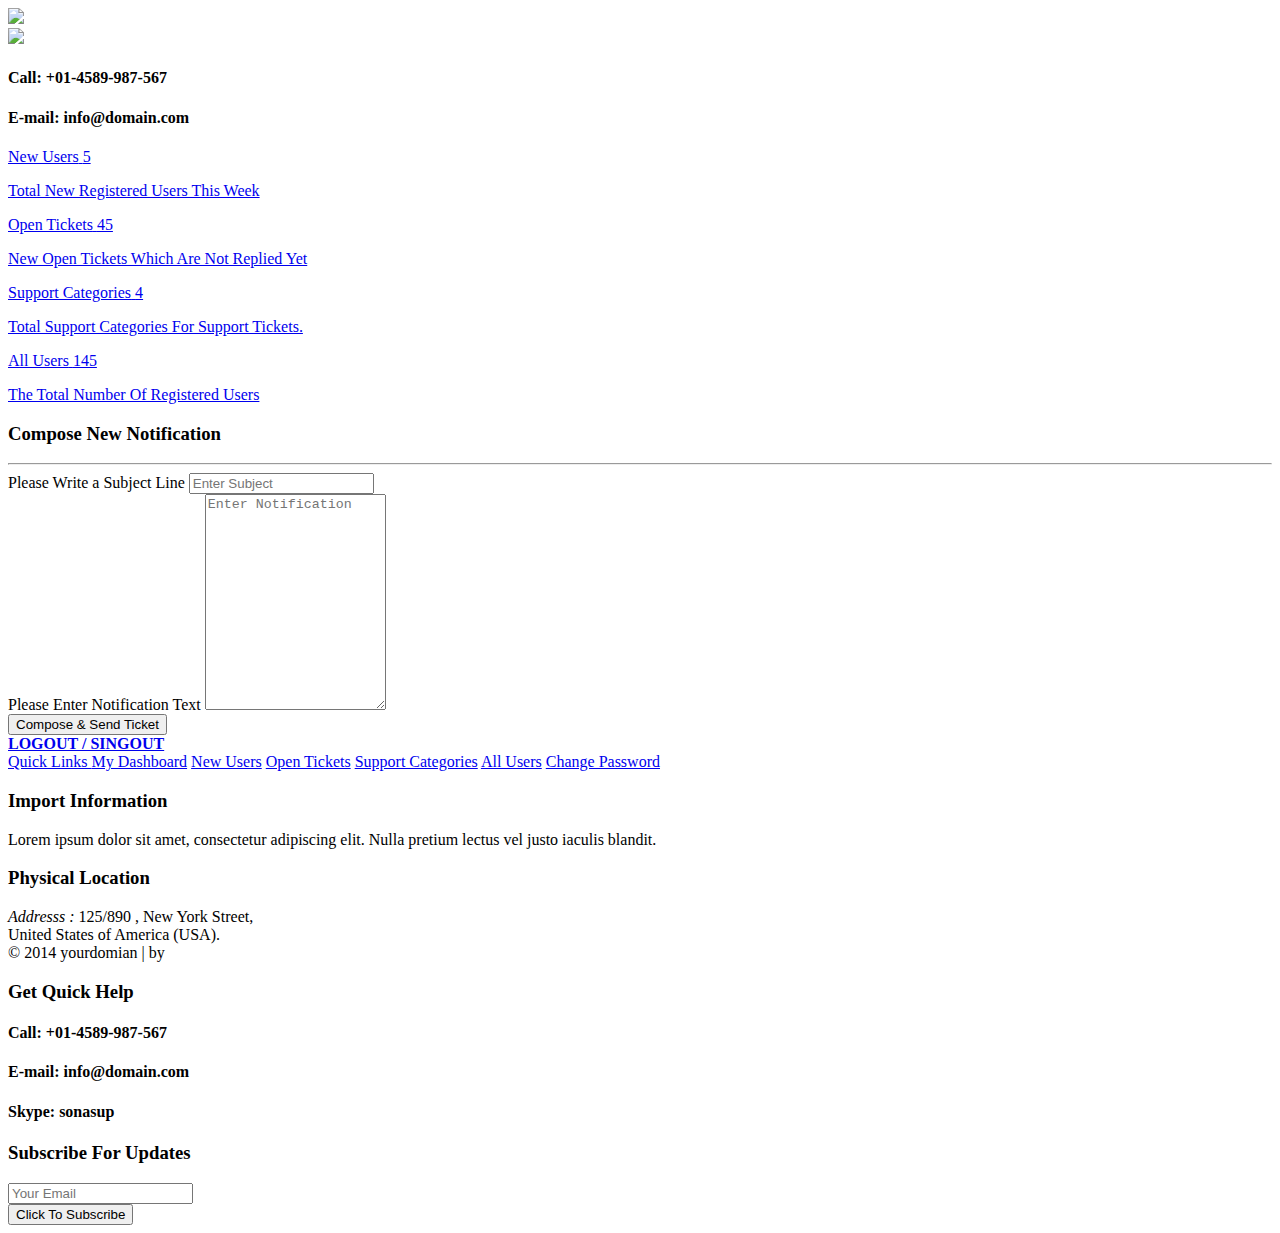
==== src/main/resources/templates/admin-dashboard.html @ 691e06cf "First Commit" ====
﻿<!DOCTYPE html>
<!--[if lt IE 7 ]><html class="ie ie6" lang="en"> <![endif]-->
<!--[if IE 7 ]><html class="ie ie7" lang="en"> <![endif]-->
<!--[if IE 8 ]><html class="ie ie8" lang="en"> <![endif]-->
<!--[if (gte IE 9)|!(IE)]><!-->
<html lang="en">
<!--<![endif]-->
<head>
    <meta charset="utf-8" />
    <meta name="viewport" content="width=device-width, initial-scale=1, maximum-scale=1" />
    <meta name="description" content="" />
    <meta name="author" content="" />
    <!--[if IE]>
        <meta http-equiv="X-UA-Compatible" content="IE=edge,chrome=1">
        <![endif]-->
    <title>Support Admin</title>
    <!-- BOOTSTRAP CORE STYLE CSS -->
    <link href="assets/css/bootstrap.css" rel="stylesheet" />
    <!-- FONT AWESOME CSS -->
    <link href="assets/css/font-awesome.min.css" rel="stylesheet" />
    <!-- CUSTOM STYLE CSS -->
    <link href="assets/css/style.css" rel="stylesheet" />
    <!-- Google	Fonts -->
    <link href='http://fonts.googleapis.com/css?family=Nova+Flat' rel='stylesheet' type='text/css' />
    <link href='http://fonts.googleapis.com/css?family=Open+Sans:400,700,300' rel='stylesheet' type='text/css' />
    <!-- HTML5 shim and Respond.js IE8 support of HTML5 elements and media queries -->
    <!--[if lt IE 9]>
      <script src="https://oss.maxcdn.com/libs/html5shiv/3.7.0/html5shiv.js"></script>
      <script src="https://oss.maxcdn.com/libs/respond.js/1.3.0/respond.min.js"></script>
    <![endif]-->
</head>
<body>
    <div id="head">
        <div class="container">
            <div class="row">

                <div class="col-lg-4 col-md-4 col-sm-4">
                    <a href="index.html">
                    <img src="assets/img/logo.png"  />
                        </a>
                </div>
                <div class="col-lg-4 col-md-4 col-sm-4 text-center" >
                     <img src="assets/img/top-mouse.png "  class="header-mid" />
                </div>
                <div class="col-lg-4 col-md-4 col-sm-4">
                    <h4><span>Call:</span> +01-4589-987-567</h4>
                    <h4><span>E-mail:</span> info@domain.com</h4>
                </div>
                
            </div>
        </div>
    </div>    <section>
        <div class="container">
            <div class="row noti-div">
                <div class="col-lg-3 col-md-3 col-sm-3  text-center">
                    <a href="admin-user-list.html">
                        <div class="alert alert-danger">
                            <i class="fa fa-user fa-4x"></i>
                            <span class="label label-info">New Users</span>
                            <span class="label label-danger">5</span>
                            <p>
                               Total New Registered Users This Week

                            </p>
                        </div>
                    </a>
                </div>
                <div class="col-lg-3 col-md-3 col-sm-3  text-center">
                    <a href="admin-open-tickets.html">
                        <div class="alert alert-success">
                            <i class="fa fa-folder-open-o fa-4x"></i>
                            <span class="label label-warning">Open Tickets</span>
                            <span class="label label-success">45</span>
                            <p>
                                New Open Tickets Which Are Not Replied Yet

                            </p>
                        </div>
                    </a>
                </div>

                
                <div class="col-lg-3 col-md-3 col-sm-3  text-center">
                    <a href="admin-support-cat.html">
                        <div class="alert alert-warning">
                            <i class="fa fa-briefcase fa-4x"></i>
                            <span class="label label-success">Support Categories</span>
                            <span class="label label-warning">4</span>
                            <p>
                                Total Support Categories For Support Tickets.

                            </p>
                        </div>
                    </a>
                </div>
                <div class="col-lg-3 col-md-3 col-sm-3 text-center">
                    <a href="admin-user-list.html">
                        <div class="alert alert-info">
                            <i class="fa fa-recycle fa-4x"></i>

                            <span class="label label-danger">All Users</span>
                            <span class="label label-info">145</span>
                            <p>
                                The Total Number Of Registered Users
                            </p>

                        </div>
                    </a>
                </div>
            </div>


        </div>

    </section>
    <section id="main">
        <div class="container">
            <div class="row">
                <div class="col-lg-9 col-md-9 col-sm-9 alert alert-info">

                    <h3 class=" text-center">Compose New Notification</h3>
                   <div class="hr-div"> <hr /></div>
                    <form>


                       
                     
                     
                        <div class="form-group col-lg-12 col-md-12 col-sm-12">
                            <label>Please Write a Subject Line</label>
                            <input type="text" class="form-control" required="required" placeholder="Enter Subject " />
                        </div>
                        <div class="form-group col-lg-12 col-md-12 col-sm-12">
                            <label>Please Enter Notification Text</label>
                            <textarea class="form-control" rows="14" placeholder="Enter Notification " ></textarea>
                        </div>

                        <div class="form-group col-lg-12 col-md-12 col-sm-12">
                            <button type="submit" class="btn btn-primary">Compose & Send Ticket</button>
                        </div>
                    </form>

                </div>
                <div class="col-lg-3 col-md-3 col-sm-3">
                    <a href="index.html" class=" label label-danger"><strong>LOGOUT / SINGOUT</strong> </a>
                    <div class="list-group">
                        <a href="#" class="list-group-item active">Quick Links
                        </a>

                        <a href="admin-dashboard.html" class="list-group-item">My Dashboard</a>
                        <a href="admin-user-list.html" class="list-group-item">New Users</a>
                        <a href="admin-open-tickets.html" class="list-group-item">Open Tickets</a>
                        <a href="admin-support-cat.html" class="list-group-item">Support Categories</a>
                         <a href="admin-user-list.html" class="list-group-item">All Users</a>
                        <a href="admin-change-password.html" class="list-group-item">Change Password</a>


                    </div>
                    <div class="alert alert-danger text-center">
                        <h3>Import Information</h3>
                       Lorem ipsum dolor sit amet, consectetur adipiscing elit.
                         Nulla pretium lectus vel justo iaculis blandit.  
                    </div>
                    
                </div>
            </div>
        </div>
    </section>
    <div id="footer">
        <div class="container">

            <div class="row">
                <div class="col-lg-4 col-md-4 col-sm-4">
                    <h3>Physical Location</h3>
                    <p>
                        <i>Addresss :</i> 125/890 , New York Street,
                        <br />
                        United States of America (USA).
                         <br />
                       &copy; 2014 yourdomian | by <a href="http://www.binarytheme.com/" style="color:#fff;" target="_blank">binarytheme.com</a>
                   
                    </p>
                </div>
                <div class="col-lg-4 col-md-4 col-sm-4">
                    <h3>Get Quick Help</h3>
                    <h4><span>Call: </span>+01-4589-987-567</h4>
                    <h4><span>E-mail: </span>info@domain.com</h4>
                    <h4><span>Skype:</span> sonasup</h4>
                </div>
                <div class="col-lg-4 col-md-4 col-sm-4">

                    <h3>Subscribe For Updates</h3>
                    <form>

                        <div class="form-group">
                            <input type="text" class="form-control" required="required" placeholder="Your Email" />
                        </div>


                        <div class="form-group">
                            <button type="submit" class="btn btn-danger">Click To Subscribe</button>
                        </div>
                    </form>
                </div>




            </div>

        </div>

    </div>
    <!--  Jquery Core Script -->
    <script src="assets/js/jquery-1.10.2.js"></script>
    <!--  Core Bootstrap Script -->
    <script src="assets/js/bootstrap.js"></script>

</body>
</html>
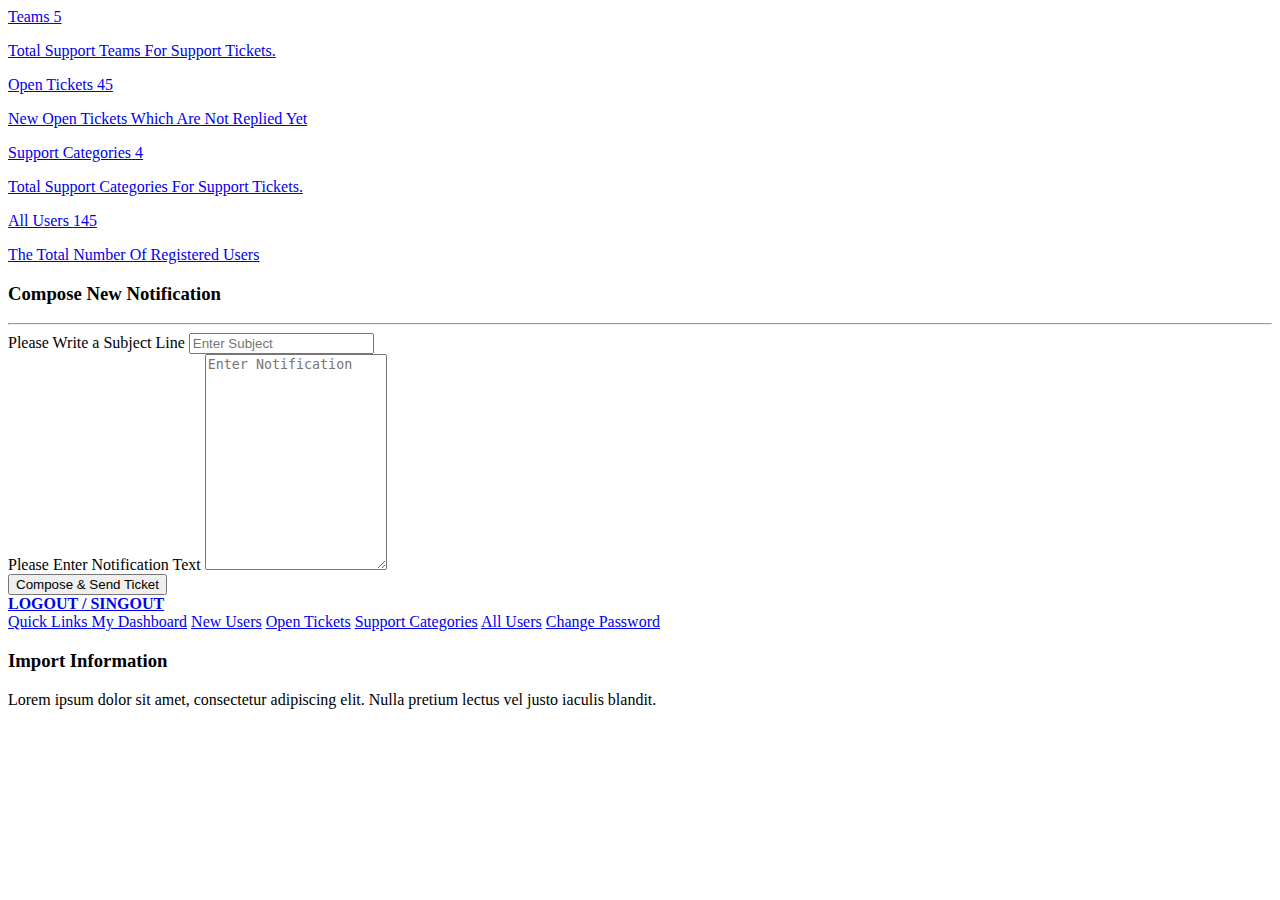
==== commit c2a411d9: "Data Model Issue Category/Team" ====
--- a/src/main/resources/templates/admin-dashboard.html
+++ b/src/main/resources/templates/admin-dashboard.html
@@ -1,65 +1,26 @@
 ﻿<!DOCTYPE html>
-<!--[if lt IE 7 ]><html class="ie ie6" lang="en"> <![endif]-->
-<!--[if IE 7 ]><html class="ie ie7" lang="en"> <![endif]-->
-<!--[if IE 8 ]><html class="ie ie8" lang="en"> <![endif]-->
+<!--[if lt IE 7 ]><html class="ie ie6" lang="en" xmlns:th="http://www.thymeleaf.org" xmlns:sec="http://www.thymeleaf.org/extras/spring-security"> <![endif]-->
+<!--[if IE 7 ]><html class="ie ie7" lang="en" xmlns:th="http://www.thymeleaf.org" xmlns:sec="http://www.thymeleaf.org/extras/spring-security"> <![endif]-->
+<!--[if IE 8 ]><html class="ie ie8" lang="en" xmlns:th="http://www.thymeleaf.org" xmlns:sec="http://www.thymeleaf.org/extras/spring-security"> <![endif]-->
 <!--[if (gte IE 9)|!(IE)]><!-->
-<html lang="en">
+<html lang="en" xmlns:th="http://www.thymeleaf.org">
 <!--<![endif]-->
-<head>
-    <meta charset="utf-8" />
-    <meta name="viewport" content="width=device-width, initial-scale=1, maximum-scale=1" />
-    <meta name="description" content="" />
-    <meta name="author" content="" />
-    <!--[if IE]>
-        <meta http-equiv="X-UA-Compatible" content="IE=edge,chrome=1">
-        <![endif]-->
-    <title>Support Admin</title>
-    <!-- BOOTSTRAP CORE STYLE CSS -->
-    <link href="assets/css/bootstrap.css" rel="stylesheet" />
-    <!-- FONT AWESOME CSS -->
-    <link href="assets/css/font-awesome.min.css" rel="stylesheet" />
-    <!-- CUSTOM STYLE CSS -->
-    <link href="assets/css/style.css" rel="stylesheet" />
-    <!-- Google	Fonts -->
-    <link href='http://fonts.googleapis.com/css?family=Nova+Flat' rel='stylesheet' type='text/css' />
-    <link href='http://fonts.googleapis.com/css?family=Open+Sans:400,700,300' rel='stylesheet' type='text/css' />
-    <!-- HTML5 shim and Respond.js IE8 support of HTML5 elements and media queries -->
-    <!--[if lt IE 9]>
-      <script src="https://oss.maxcdn.com/libs/html5shiv/3.7.0/html5shiv.js"></script>
-      <script src="https://oss.maxcdn.com/libs/respond.js/1.3.0/respond.min.js"></script>
-    <![endif]-->
+<head th:insert="layout :: head('Admin Dashboard')">
+
 </head>
 <body>
-    <div id="head">
-        <div class="container">
-            <div class="row">
-
-                <div class="col-lg-4 col-md-4 col-sm-4">
-                    <a href="index.html">
-                    <img src="assets/img/logo.png"  />
-                        </a>
-                </div>
-                <div class="col-lg-4 col-md-4 col-sm-4 text-center" >
-                     <img src="assets/img/top-mouse.png "  class="header-mid" />
-                </div>
-                <div class="col-lg-4 col-md-4 col-sm-4">
-                    <h4><span>Call:</span> +01-4589-987-567</h4>
-                    <h4><span>E-mail:</span> info@domain.com</h4>
-                </div>
-                
-            </div>
-        </div>
-    </div>    <section>
+    <div id="head" th:insert="layout :: header"></div>
+    <section>
         <div class="container">
             <div class="row noti-div">
                 <div class="col-lg-3 col-md-3 col-sm-3  text-center">
                     <a href="admin-user-list.html">
                         <div class="alert alert-danger">
                             <i class="fa fa-user fa-4x"></i>
-                            <span class="label label-info">New Users</span>
+                            <span class="label label-info">Teams</span>
                             <span class="label label-danger">5</span>
                             <p>
-                               Total New Registered Users This Week
+                               Total Support Teams For Support Tickets.
 
                             </p>
                         </div>
@@ -166,51 +127,7 @@
             </div>
         </div>
     </section>
-    <div id="footer">
-        <div class="container">
-
-            <div class="row">
-                <div class="col-lg-4 col-md-4 col-sm-4">
-                    <h3>Physical Location</h3>
-                    <p>
-                        <i>Addresss :</i> 125/890 , New York Street,
-                        <br />
-                        United States of America (USA).
-                         <br />
-                       &copy; 2014 yourdomian | by <a href="http://www.binarytheme.com/" style="color:#fff;" target="_blank">binarytheme.com</a>
-                   
-                    </p>
-                </div>
-                <div class="col-lg-4 col-md-4 col-sm-4">
-                    <h3>Get Quick Help</h3>
-                    <h4><span>Call: </span>+01-4589-987-567</h4>
-                    <h4><span>E-mail: </span>info@domain.com</h4>
-                    <h4><span>Skype:</span> sonasup</h4>
-                </div>
-                <div class="col-lg-4 col-md-4 col-sm-4">
-
-                    <h3>Subscribe For Updates</h3>
-                    <form>
-
-                        <div class="form-group">
-                            <input type="text" class="form-control" required="required" placeholder="Your Email" />
-                        </div>
-
-
-                        <div class="form-group">
-                            <button type="submit" class="btn btn-danger">Click To Subscribe</button>
-                        </div>
-                    </form>
-                </div>
-
-
-
-
-            </div>
-
-        </div>
-
-    </div>
+    <div id="footer" th:insert="layout :: footer"></div>
     <!--  Jquery Core Script -->
     <script src="assets/js/jquery-1.10.2.js"></script>
     <!--  Core Bootstrap Script -->
